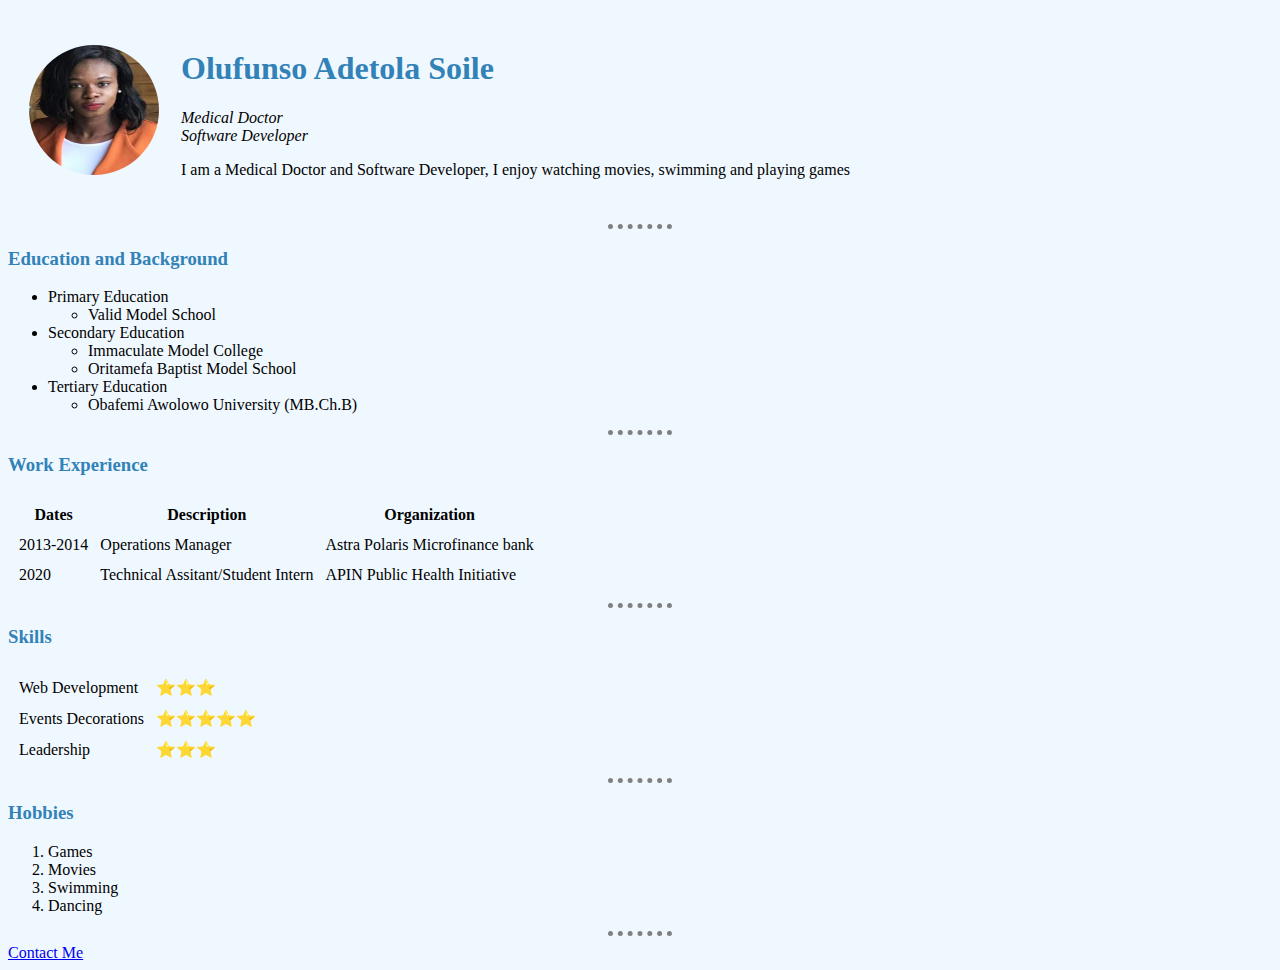
==== index.html @ afdc2cbe "first commit" ====
<!DOCTYPE html>
<html lang="en" dir="ltr">
  <head>
    <meta charset="utf-8">
    <title>Detola's Personal Site</title>
    <link rel="stylesheet" href="css/styles.css">
  </head>
  <body>
    <table cellspacing="20">
      <tr>
        <td> <img class= "circular" src="Images/Detola.jpg" alt="Detola's Image" width="130x" height="130px">
        </td>
        <td><h1>Olufunso Adetola Soile</h1>
          <p><em>Medical Doctor <br>
            Software Developer </em>
          </p>
          <p>I am a Medical Doctor and Software Developer, I enjoy watching movies, swimming and playing games</p>
        </td>
      </tr>
    </table>
    <hr>
    <h3>Education and Background</h3>
      <ul>
        <li>Primary Education
          <ul>
            <li>Valid Model School</li>
          </ul>
        </li>
        <li>Secondary Education
          <ul>
            <li>Immaculate Model College</li>
            <li>Oritamefa Baptist Model School</li>
          </ul>
        </li>
        <li>Tertiary Education
          <ul>
            <li>Obafemi Awolowo University (MB.Ch.B)</li>
          </ul>
        </li>
      </ul>
    <!--<h3>Volunteering and other experiences</h3>-->
    <hr>
    <h3>Work Experience</h3>
      <table cellspacing="10">
        <thead>
            <tr>
              <th>Dates</th>
              <th>Description</th>
              <th>Organization</th>
            </tr>
        </thead>
        <tbody>
            <tr>
              <td>2013-2014</td>
              <td>Operations Manager</td>
              <td>Astra Polaris Microfinance bank</td>
            </tr>
            <tr>
              <td>2020</td>
              <td>Technical Assitant/Student Intern</td>
              <td>APIN Public Health Initiative</td>
            </tr>
        </tbody>
        <tfoot>

        </tfoot>
      </table>
    <hr>
    <h3>Skills</h3>
      <table  cellspacing="10">
        <tr>
          <td>Web Development</td>
          <td>⭐⭐⭐</td>
        </tr>
        <tr>
          <td>Events Decorations</td>
          <td>⭐⭐⭐⭐⭐</td>
        </tr>
        <tr>
          <td>Leadership</td>
          <td>⭐⭐⭐</td>
        </tr>

      </table>
    <hr>
    <h3>Hobbies</h3>
    <ol>
      <li>Games</li>
      <li>Movies</li>
      <li>Swimming</li>
      <li>Dancing</li>
    </ol>
    <hr>
    <a href="contact.html">Contact Me</a>
  </body>
</html>
---- css/styles.css ----
body{
  background-color: aliceblue;
}
hr{
  border-style:dotted none none none;
  border-color: grey;
  border-width: 5px;
  height:0px;
  width:5%;
}
h1, h3{
  color: #3282b8;
}
.circular{
  border-radius: 100%;
}

img:hover{
  background-color:red;
}
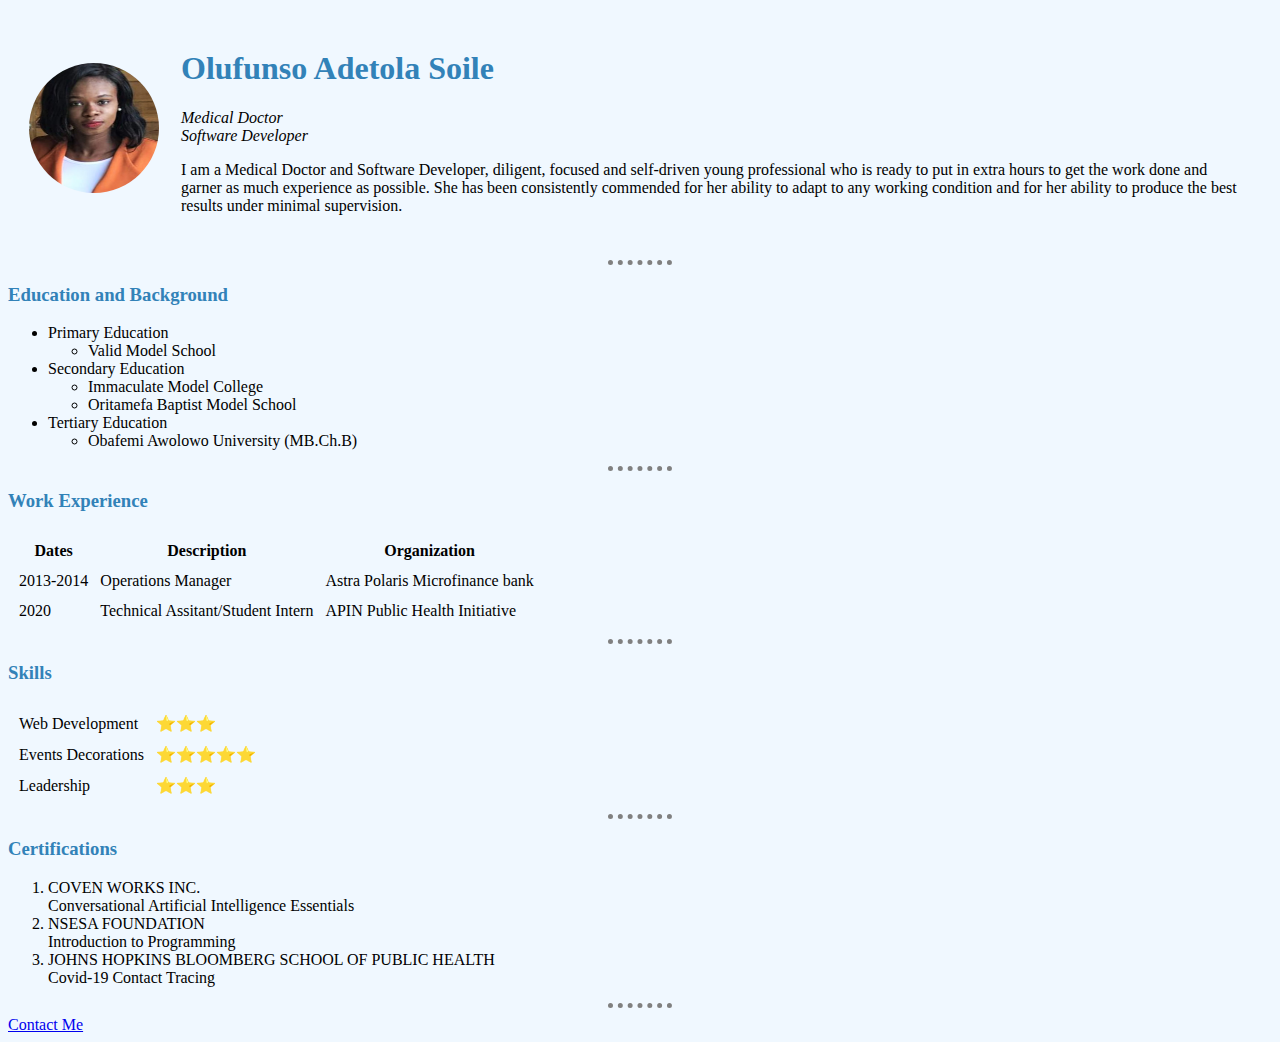
==== commit c577eb72: "new commit" ====
--- a/index.html
+++ b/index.html
@@ -1,96 +1,122 @@
 <!DOCTYPE html>
 <html lang="en" dir="ltr">
   <head>
-    <meta charset="utf-8">
+    <meta charset="utf-8" />
     <title>Detola's Personal Site</title>
-    <link rel="stylesheet" href="css/styles.css">
+    <link rel="stylesheet" href="css/styles.css" />
   </head>
   <body>
     <table cellspacing="20">
       <tr>
-        <td> <img class= "circular" src="Images/Detola.jpg" alt="Detola's Image" width="130x" height="130px">
+        <td>
+          <img
+            class="circular"
+            src="Images/Detola.jpg"
+            alt="Detola's Image"
+            width="130x"
+            height="130px"
+          />
         </td>
-        <td><h1>Olufunso Adetola Soile</h1>
-          <p><em>Medical Doctor <br>
-            Software Developer </em>
+        <td>
+          <h1>Olufunso Adetola Soile</h1>
+          <p>
+            <em
+              >Medical Doctor <br />
+              Software Developer
+            </em>
           </p>
-          <p>I am a Medical Doctor and Software Developer, I enjoy watching movies, swimming and playing games</p>
+          <p>
+            I am a Medical Doctor and Software Developer, diligent, focused and
+            self-driven young professional who is ready to put in extra hours to
+            get the work done and garner as much experience as possible. She has
+            been consistently commended for her ability to adapt to any working
+            condition and for her ability to produce the best results under
+            minimal supervision.
+          </p>
         </td>
       </tr>
     </table>
-    <hr>
+    <hr />
     <h3>Education and Background</h3>
-      <ul>
-        <li>Primary Education
-          <ul>
-            <li>Valid Model School</li>
-          </ul>
-        </li>
-        <li>Secondary Education
-          <ul>
-            <li>Immaculate Model College</li>
-            <li>Oritamefa Baptist Model School</li>
-          </ul>
-        </li>
-        <li>Tertiary Education
-          <ul>
-            <li>Obafemi Awolowo University (MB.Ch.B)</li>
-          </ul>
-        </li>
-      </ul>
+    <ul>
+      <li>
+        Primary Education
+        <ul>
+          <li>Valid Model School</li>
+        </ul>
+      </li>
+      <li>
+        Secondary Education
+        <ul>
+          <li>Immaculate Model College</li>
+          <li>Oritamefa Baptist Model School</li>
+        </ul>
+      </li>
+      <li>
+        Tertiary Education
+        <ul>
+          <li>Obafemi Awolowo University (MB.Ch.B)</li>
+        </ul>
+      </li>
+    </ul>
     <!--<h3>Volunteering and other experiences</h3>-->
-    <hr>
+    <hr />
     <h3>Work Experience</h3>
-      <table cellspacing="10">
-        <thead>
-            <tr>
-              <th>Dates</th>
-              <th>Description</th>
-              <th>Organization</th>
-            </tr>
-        </thead>
-        <tbody>
-            <tr>
-              <td>2013-2014</td>
-              <td>Operations Manager</td>
-              <td>Astra Polaris Microfinance bank</td>
-            </tr>
-            <tr>
-              <td>2020</td>
-              <td>Technical Assitant/Student Intern</td>
-              <td>APIN Public Health Initiative</td>
-            </tr>
-        </tbody>
-        <tfoot>
-
-        </tfoot>
-      </table>
-    <hr>
-    <h3>Skills</h3>
-      <table  cellspacing="10">
+    <table cellspacing="10">
+      <thead>
         <tr>
-          <td>Web Development</td>
-          <td>⭐⭐⭐</td>
+          <th>Dates</th>
+          <th>Description</th>
+          <th>Organization</th>
+        </tr>
+      </thead>
+      <tbody>
+        <tr>
+          <td>2013-2014</td>
+          <td>Operations Manager</td>
+          <td>Astra Polaris Microfinance bank</td>
         </tr>
         <tr>
-          <td>Events Decorations</td>
-          <td>⭐⭐⭐⭐⭐</td>
+          <td>2020</td>
+          <td>Technical Assitant/Student Intern</td>
+          <td>APIN Public Health Initiative</td>
         </tr>
-        <tr>
-          <td>Leadership</td>
-          <td>⭐⭐⭐</td>
-        </tr>
-
-      </table>
-    <hr>
-    <h3>Hobbies</h3>
+      </tbody>
+      <tfoot></tfoot>
+    </table>
+    <hr />
+    <h3>Skills</h3>
+    <table cellspacing="10">
+      <tr>
+        <td>Web Development</td>
+        <td>⭐⭐⭐</td>
+      </tr>
+      <tr>
+        <td>Events Decorations</td>
+        <td>⭐⭐⭐⭐⭐</td>
+      </tr>
+      <tr>
+        <td>Leadership</td>
+        <td>⭐⭐⭐</td>
+      </tr>
+    </table>
+    <hr />
+    <h3>Certifications</h3>
     <ol>
-      <li>Games</li>
-      <li>Movies</li>
-      <li>Swimming</li>
-      <li>Dancing</li>
+      <li>
+        COVEN WORKS INC. <br />
+        Conversational Artificial Intelligence Essentials
+      </li>
+      <li>
+        NSESA FOUNDATION <br />
+        Introduction to Programming
+      </li>
+      <li>
+        JOHNS HOPKINS BLOOMBERG SCHOOL OF PUBLIC HEALTH <br />
+        Covid-19 Contact Tracing
+      </li>
     </ol>
-    <hr>
+    <hr />
     <a href="contact.html">Contact Me</a>
   </body>
 </html>
